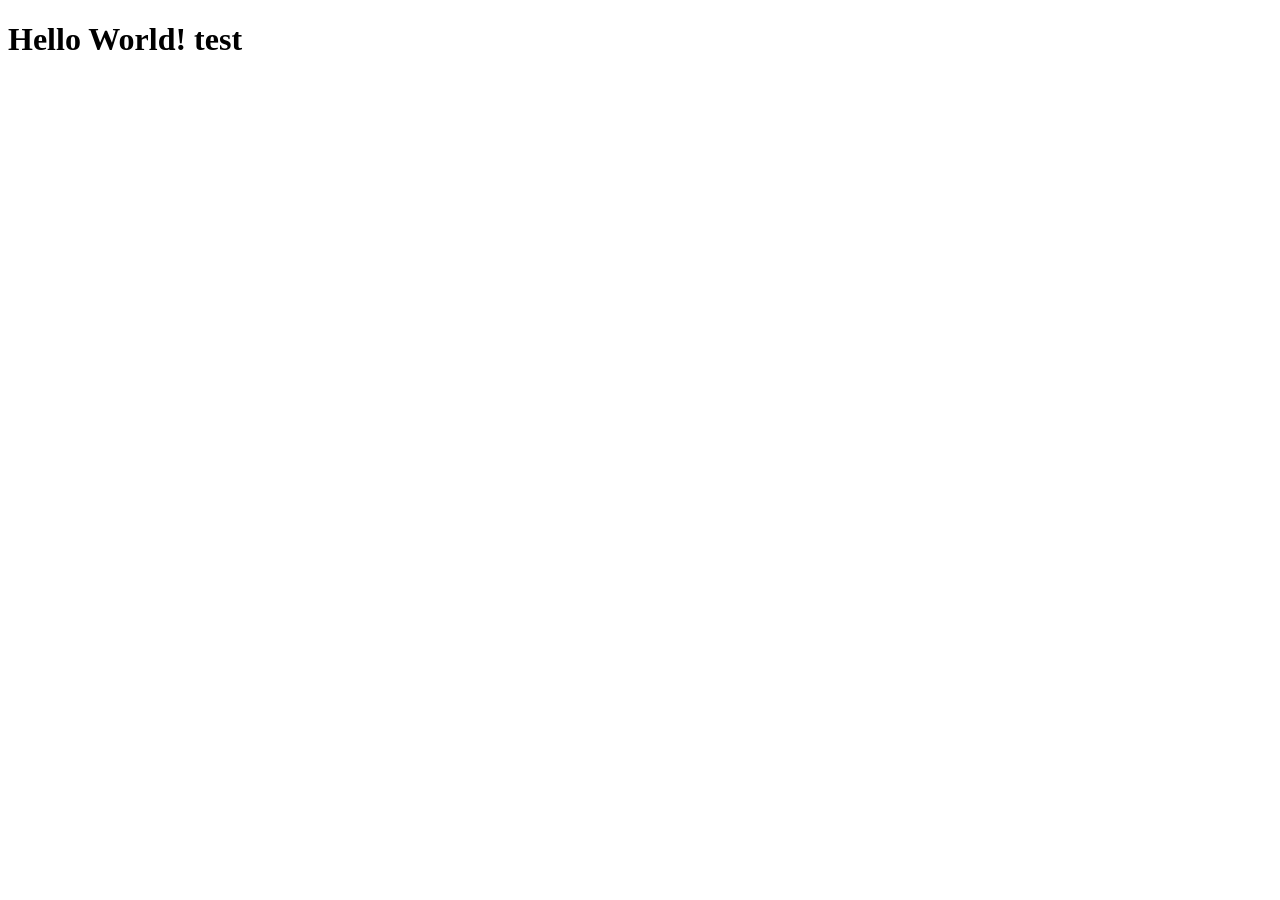
==== index.html @ 777e4050 "test" ====
<!DOCTYPE html>
<html lang="en">
  <head>
    <meta charset="UTF-8">
    <meta name="viewport" content="width=device-width, initial-scale=1.0">
    <meta http-equiv="X-UA-Compatible" content="ie=edge">
    <title>your-title-here</title>

    
  </head>


  <body>
    <h1>Hello World! test</h1>
  </body>


</html>
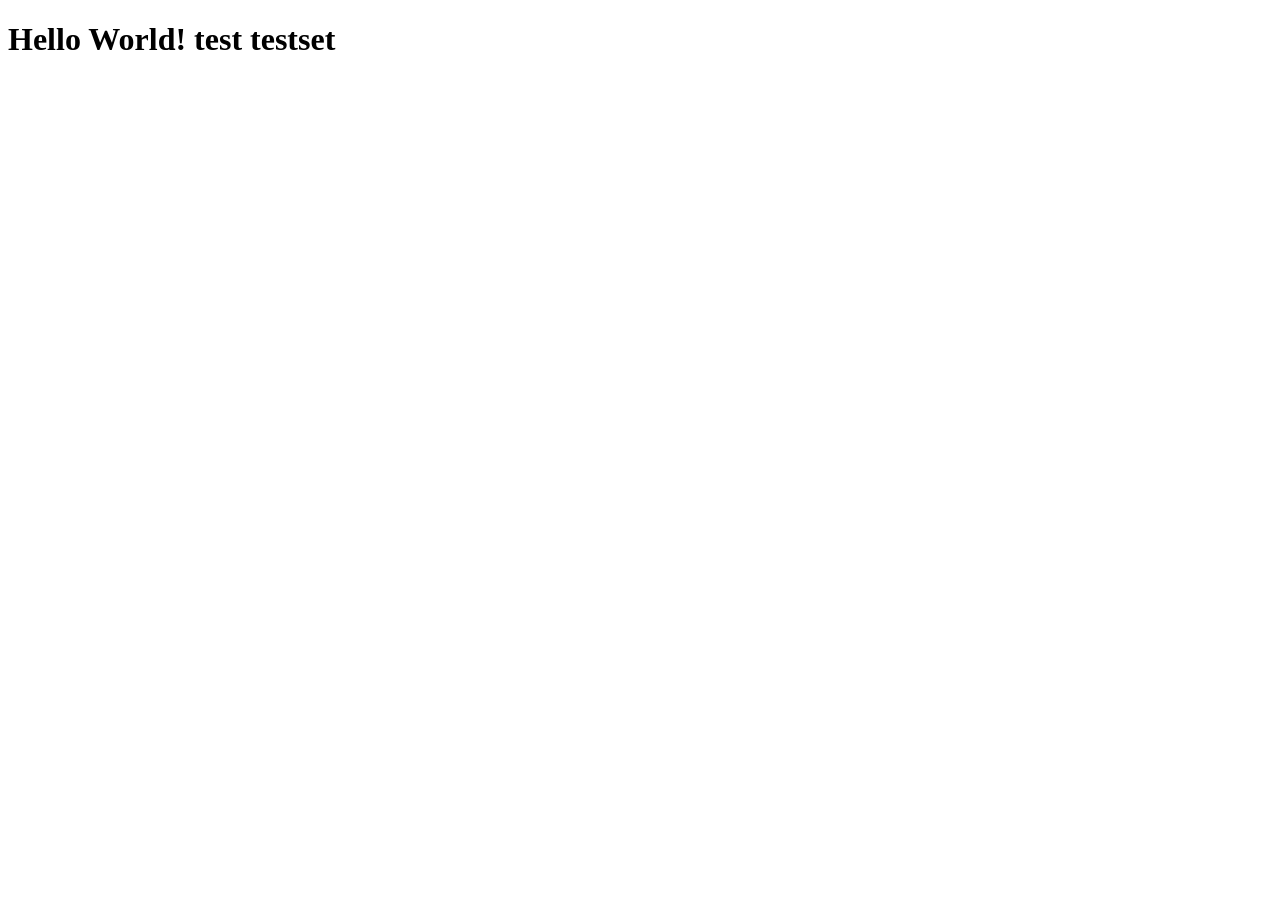
==== commit 8720ab7b: "Hallo" ====
--- a/index.html
+++ b/index.html
@@ -11,7 +11,7 @@
 
 
   <body>
-    <h1>Hello World! test</h1>
+    <h1>Hello World! test testset</h1>
   </body>
 
 
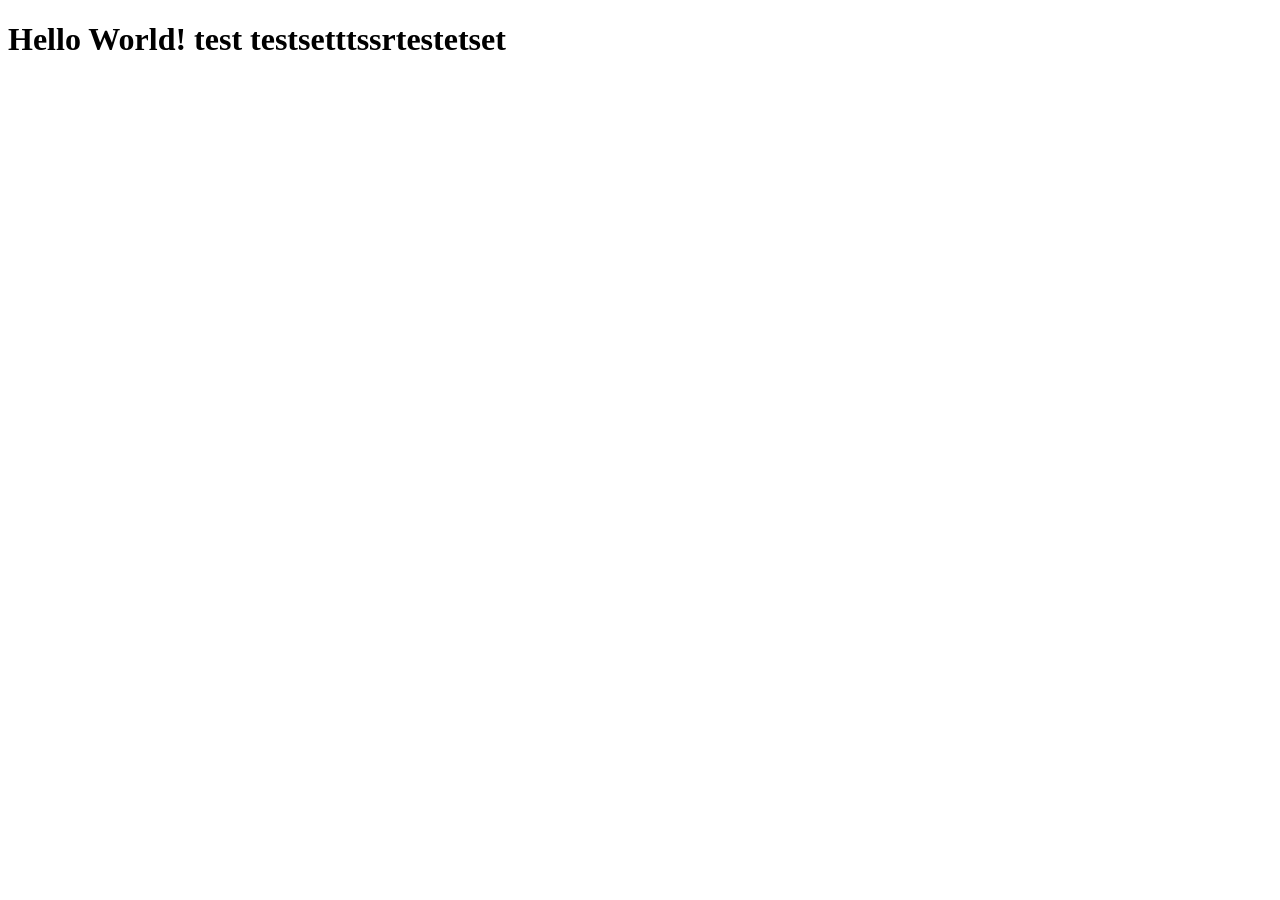
==== commit 6c0331db: "changed header" ====
--- a/index.html
+++ b/index.html
@@ -11,7 +11,7 @@
 
 
   <body>
-    <h1>Hello World! test testset</h1>
+    <h1>Hello World! test testsetttssrtestetset</h1>
   </body>
 
 
